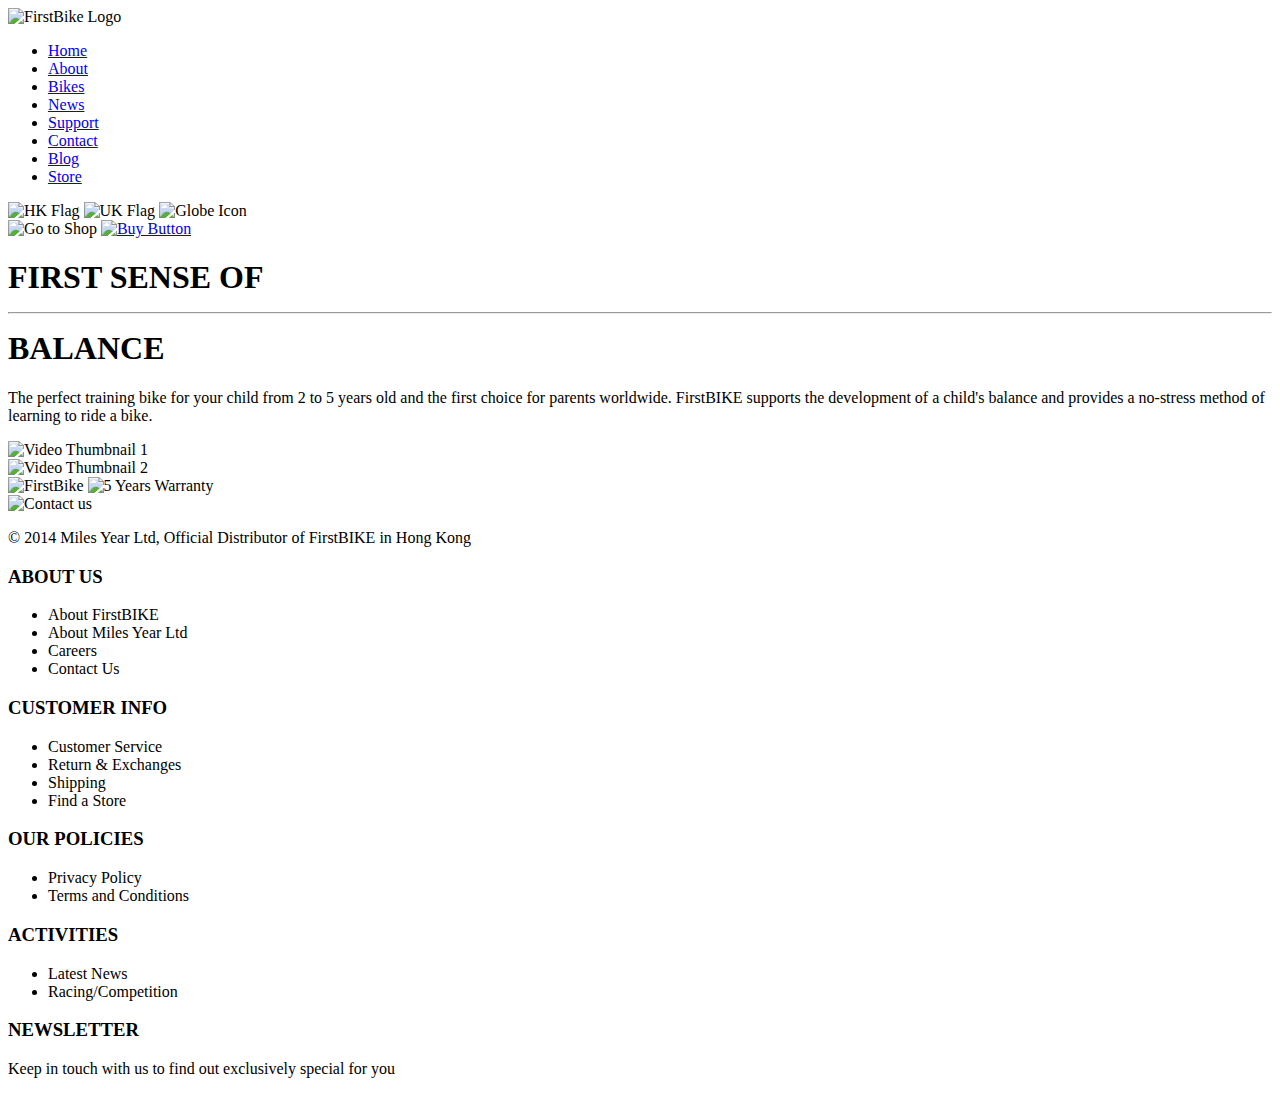
==== index.html @ f8a2dc9f "Add files via upload" ====
<!DOCTYPE html>
<html lang="en">
  <head>
    <meta charset="UTF-8" />
    <meta name="viewport" content="width=device-width, initial-scale=1.0" />
    <title>FirstBike</title>
    <link rel="stylesheet" href="css/estilos.css" />
  </head>
  <body>
    <header>
      <div class="logo">
        <img src="img/first_bike.png" alt="FirstBike Logo" />
      </div>
      <nav>
        <ul>
          <li><a href="#">Home</a></li>
          <li><a href="#">About</a></li>
          <li><a href="#">Bikes</a></li>
          <li><a href="#">News</a></li>
          <li><a href="#">Support</a></li>
          <li><a href="#">Contact</a></li>
          <li><a href="#">Blog</a></li>
          <li><a href="#">Store</a></li>
        </ul>
      </nav>
      <div class="shop-icons">
        <img src="img/logo_rojo.png" alt="HK Flag" />
        <img src="img/bandera.png" alt="UK Flag" />
        <img src="img/mundo.png" alt="Globe Icon" />
      </div>
      <div class="buy-section">
        <img class="go-shop" src="img/go_to_shop.png" alt="Go to Shop" />
        <a href="#" class="buy-btn">
          <img src="img/buy.png" alt="Buy Button" />
        </a>
      </div>
    </header>

    <main>
      <section class="banner">
        <h1>
          FIRST SENSE OF<span class="highlight"
            ><hr />
            BALANCE</span
          >
        </h1>
      </section>

      <section class="description">
        <p>
          The perfect training bike for your child from 2 to 5 years old and the
          first choice for parents worldwide. FirstBIKE supports the development
          of a child's balance and provides a no-stress method of learning to
          ride a bike.
        </p>
      </section>

      <section class="media">
        <div class="video">
          <img src="img/video01.png" alt="Video Thumbnail 1" />
        </div>
        <div class="video">
          <img src="img/video02.png" alt="Video Thumbnail 2" />
        </div>
      </section>

      <section class="bike-image">
        <img src="img/bike.jpg" alt="FirstBike" />
        <img class="warranty" src="img/5years.png" alt="5 Years Warranty" />
      </section>
    </main>

    <footer>
      <div class="footer-content">
        <div class="social-icons">
          <img src="img/logos_footer.png" alt="Contact us" />
        </div>
        <p>
          &copy; 2014 Miles Year Ltd, Official Distributor of FirstBIKE in Hong
          Kong
        </p>
      </div>
      <div class="footer-links">
        <div class="column">
          <h3>ABOUT US</h3>
          <ul>
            <li>About FirstBIKE</li>
            <li>About Miles Year Ltd</li>
            <li>Careers</li>
            <li>Contact Us</li>
          </ul>
        </div>
        <div class="column">
          <h3>CUSTOMER INFO</h3>
          <ul>
            <li>Customer Service</li>
            <li>Return & Exchanges</li>
            <li>Shipping</li>
            <li>Find a Store</li>
          </ul>
        </div>
        <div class="column">
          <h3>OUR POLICIES</h3>
          <ul>
            <li>Privacy Policy</li>
            <li>Terms and Conditions</li>
          </ul>
        </div>
        <div class="column">
          <h3>ACTIVITIES</h3>
          <ul>
            <li>Latest News</li>
            <li>Racing/Competition</li>
          </ul>
        </div>
        <div class="column">
          <h3>NEWSLETTER</h3>
          <p>Keep in touch with us to find out exclusively special for you</p>
        </div>
      </div>
    </footer>
  </body>
</html>
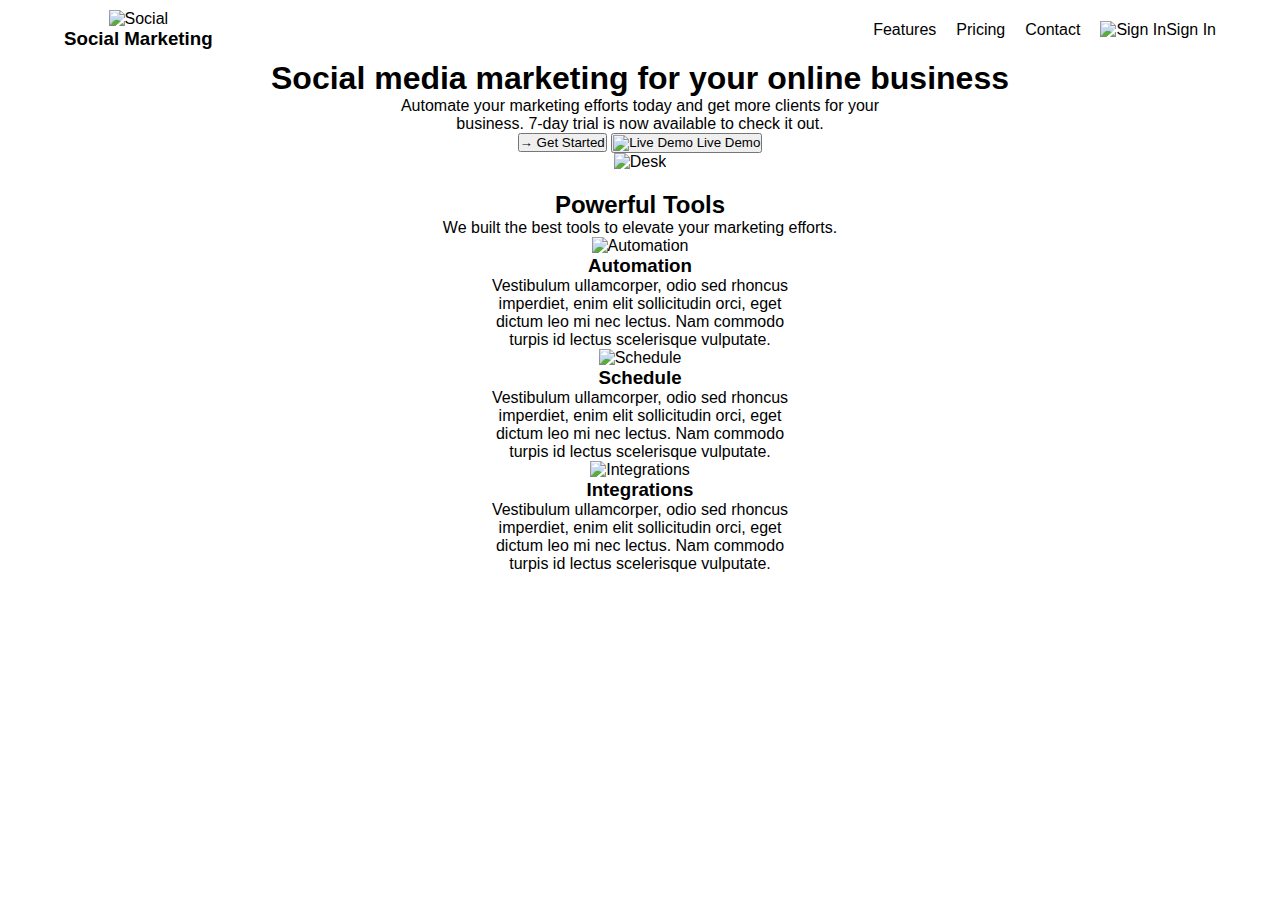
==== commit de7aa5a4: "Add files via upload" ====
--- a/index.html
+++ b/index.html
@@ -1,123 +1,85 @@
 <!DOCTYPE html>
-<html lang="en">
+<html lang="es">
   <head>
     <meta charset="UTF-8" />
     <meta name="viewport" content="width=device-width, initial-scale=1.0" />
-    <title>FirstBike</title>
+    <title>Práctica 09 CSS3</title>
     <link rel="stylesheet" href="css/estilos.css" />
   </head>
   <body>
     <header>
-      <div class="logo">
-        <img src="img/first_bike.png" alt="FirstBike Logo" />
-      </div>
+      <article>
+        <img src="img/social.png" alt="Social" />
+        <h3>Social Marketing</h3>
+      </article>
       <nav>
         <ul>
-          <li><a href="#">Home</a></li>
-          <li><a href="#">About</a></li>
-          <li><a href="#">Bikes</a></li>
-          <li><a href="#">News</a></li>
-          <li><a href="#">Support</a></li>
-          <li><a href="#">Contact</a></li>
-          <li><a href="#">Blog</a></li>
-          <li><a href="#">Store</a></li>
+          <li>Features</li>
+          <li>Pricing</li>
+          <li>Contact</li>
+          <li><img src="img/signin.png" alt="Sign In" />Sign In</li>
         </ul>
       </nav>
-      <div class="shop-icons">
-        <img src="img/logo_rojo.png" alt="HK Flag" />
-        <img src="img/bandera.png" alt="UK Flag" />
-        <img src="img/mundo.png" alt="Globe Icon" />
-      </div>
-      <div class="buy-section">
-        <img class="go-shop" src="img/go_to_shop.png" alt="Go to Shop" />
-        <a href="#" class="buy-btn">
-          <img src="img/buy.png" alt="Buy Button" />
-        </a>
-      </div>
     </header>
 
-    <main>
-      <section class="banner">
-        <h1>
-          FIRST SENSE OF<span class="highlight"
-            ><hr />
-            BALANCE</span
-          >
-        </h1>
+    <section class="principal">
+      <article>
+        <h1>Social media marketing for your online business</h1>
+        <p>
+          Automate your marketing efforts today and get more clients for your
+          <br />
+          business. 7-day trial is now available to check it out.
+        </p>
+      </article>
+      <article class="botones">
+        <button class="btnAzul">
+          <span>&rarr;</span>
+          Get Started
+        </button>
+        <button class="btnGris">
+          <img src="img/livedemo.png" alt="Live Demo" />
+          Live Demo
+        </button>
+      </article>
+    </section>
+    <section class="centro">
+      <img src="img/desk.png" alt="Desk" />
+    </section>
+    <footer>
+      <h2>Powerful Tools</h2>
+      <span>We built the best tools to elevate your marketing efforts.</span>
+      <section>
+        <article>
+          <img src="img/automation.png" alt="Automation" />
+          <h3>Automation</h3>
+          <p>
+            Vestibulum ullamcorper, odio sed rhoncus <br />
+            imperdiet, enim elit sollicitudin orci, eget <br />
+            dictum leo mi nec lectus. Nam commodo <br />
+            turpis id lectus scelerisque vulputate.
+          </p>
+        </article>
+        <article>
+          <img src="img/schedule.png" alt="Schedule" />
+          <h3>Schedule</h3>
+          <p>
+            Vestibulum ullamcorper, odio sed rhoncus <br />
+            imperdiet, enim elit sollicitudin orci, eget <br />
+            dictum leo mi nec lectus. Nam commodo <br />
+            turpis id lectus scelerisque vulputate.
+          </p>
+        </article>
+        <article>
+          <img src="img/integrations.png" alt="Integrations" />
+          <h3>Integrations</h3>
+          <p>
+            Vestibulum ullamcorper, odio sed rhoncus <br />
+            imperdiet, enim elit sollicitudin orci, eget <br />
+            dictum leo mi nec lectus. Nam commodo <br />
+            turpis id lectus scelerisque vulputate.
+          </p>
+        </article>
       </section>
-
-      <section class="description">
-        <p>
-          The perfect training bike for your child from 2 to 5 years old and the
-          first choice for parents worldwide. FirstBIKE supports the development
-          of a child's balance and provides a no-stress method of learning to
-          ride a bike.
-        </p>
-      </section>
-
-      <section class="media">
-        <div class="video">
-          <img src="img/video01.png" alt="Video Thumbnail 1" />
-        </div>
-        <div class="video">
-          <img src="img/video02.png" alt="Video Thumbnail 2" />
-        </div>
-      </section>
-
-      <section class="bike-image">
-        <img src="img/bike.jpg" alt="FirstBike" />
-        <img class="warranty" src="img/5years.png" alt="5 Years Warranty" />
-      </section>
-    </main>
-
-    <footer>
-      <div class="footer-content">
-        <div class="social-icons">
-          <img src="img/logos_footer.png" alt="Contact us" />
-        </div>
-        <p>
-          &copy; 2014 Miles Year Ltd, Official Distributor of FirstBIKE in Hong
-          Kong
-        </p>
-      </div>
-      <div class="footer-links">
-        <div class="column">
-          <h3>ABOUT US</h3>
-          <ul>
-            <li>About FirstBIKE</li>
-            <li>About Miles Year Ltd</li>
-            <li>Careers</li>
-            <li>Contact Us</li>
-          </ul>
-        </div>
-        <div class="column">
-          <h3>CUSTOMER INFO</h3>
-          <ul>
-            <li>Customer Service</li>
-            <li>Return & Exchanges</li>
-            <li>Shipping</li>
-            <li>Find a Store</li>
-          </ul>
-        </div>
-        <div class="column">
-          <h3>OUR POLICIES</h3>
-          <ul>
-            <li>Privacy Policy</li>
-            <li>Terms and Conditions</li>
-          </ul>
-        </div>
-        <div class="column">
-          <h3>ACTIVITIES</h3>
-          <ul>
-            <li>Latest News</li>
-            <li>Racing/Competition</li>
-          </ul>
-        </div>
-        <div class="column">
-          <h3>NEWSLETTER</h3>
-          <p>Keep in touch with us to find out exclusively special for you</p>
-        </div>
-      </div>
     </footer>
   </body>
 </html>
--- a/css/estilos.css
+++ b/css/estilos.css
@@ -0,0 +1,143 @@
+/* WIP, le falta mucho */
+
+* {
+    margin: 0;
+    padding: 0;
+    box-sizing: border-box;
+    font-family: Arial, sans-serif;
+  }
+  
+  body {
+    background-color: #fff;
+    color: #000;
+    text-align: center;
+  }
+  
+  header {
+    display: flex;
+    justify-content: space-between;
+    align-items: center;
+    padding: 10px 5%;
+    position: relative;
+  }
+  
+  .logo img {
+    height: 60px;
+    border: red 5px solid;
+
+  }
+  
+  nav ul {
+    list-style: none;
+    display: flex;
+    gap: 20px;
+  }
+  
+  nav ul li a {
+    text-decoration: none;
+    font-size: 18px;
+    color: #000;
+    padding: 5px 10px;
+  }
+  
+  .shop-icons {
+    display: flex;
+    gap: 10px;
+  }
+  
+  .shop-icons img {
+    width: 25px;
+  }
+  
+  .buy-btn {
+    position: absolute;
+    top: 10px;
+    right: 5%;
+  }
+  
+  .buy-btn img {
+    width: 50px;
+  }
+  
+  .banner {
+    padding: 40px 5%;
+    border-bottom: 2px dashed #ccc;
+  }
+  
+  .banner h1 {
+    font-size: 50px;
+    font-weight: bold;
+  }
+  
+  .banner .highlight {
+    color: #73F33E;
+  }
+  
+  .description {
+    width: 60%;
+    margin: auto;
+    font-size: 18px;
+    text-align: justify;
+  }
+  
+  .media {
+    display: flex;
+    justify-content: center;
+    gap: 20px;
+    padding: 20px;
+  }
+  
+  .video img {
+    width: 250px;
+  }
+  
+  .bike-image {
+    position: relative;
+    text-align: center;
+    margin: 20px 0;
+  }
+  
+  .bike-image img:first-child {
+    width: 500px;
+  }
+  
+  .warranty {
+    position: absolute;
+    bottom: 20px;
+    right: 20px;
+    width: 100px;
+  }
+  
+  footer {
+    padding: 20px 5%;
+  }
+  
+  .footer-content {
+    display: flex;
+    align-items: center;
+  }
+  
+  .social-icons img {
+    width: 150px;
+    margin-right: 10px;
+  }
+  
+  .footer-links {
+    display: flex;
+    justify-content: space-between;
+    gap: 30px;
+    padding-top: 10px;
+  }
+  
+  .column h3 {
+    font-size: 16px;
+    margin-bottom: 10px;
+  }
+  
+  .column ul {
+    list-style: none;
+  }
+  
+  .column ul li {
+    font-size: 14px;
+  }
